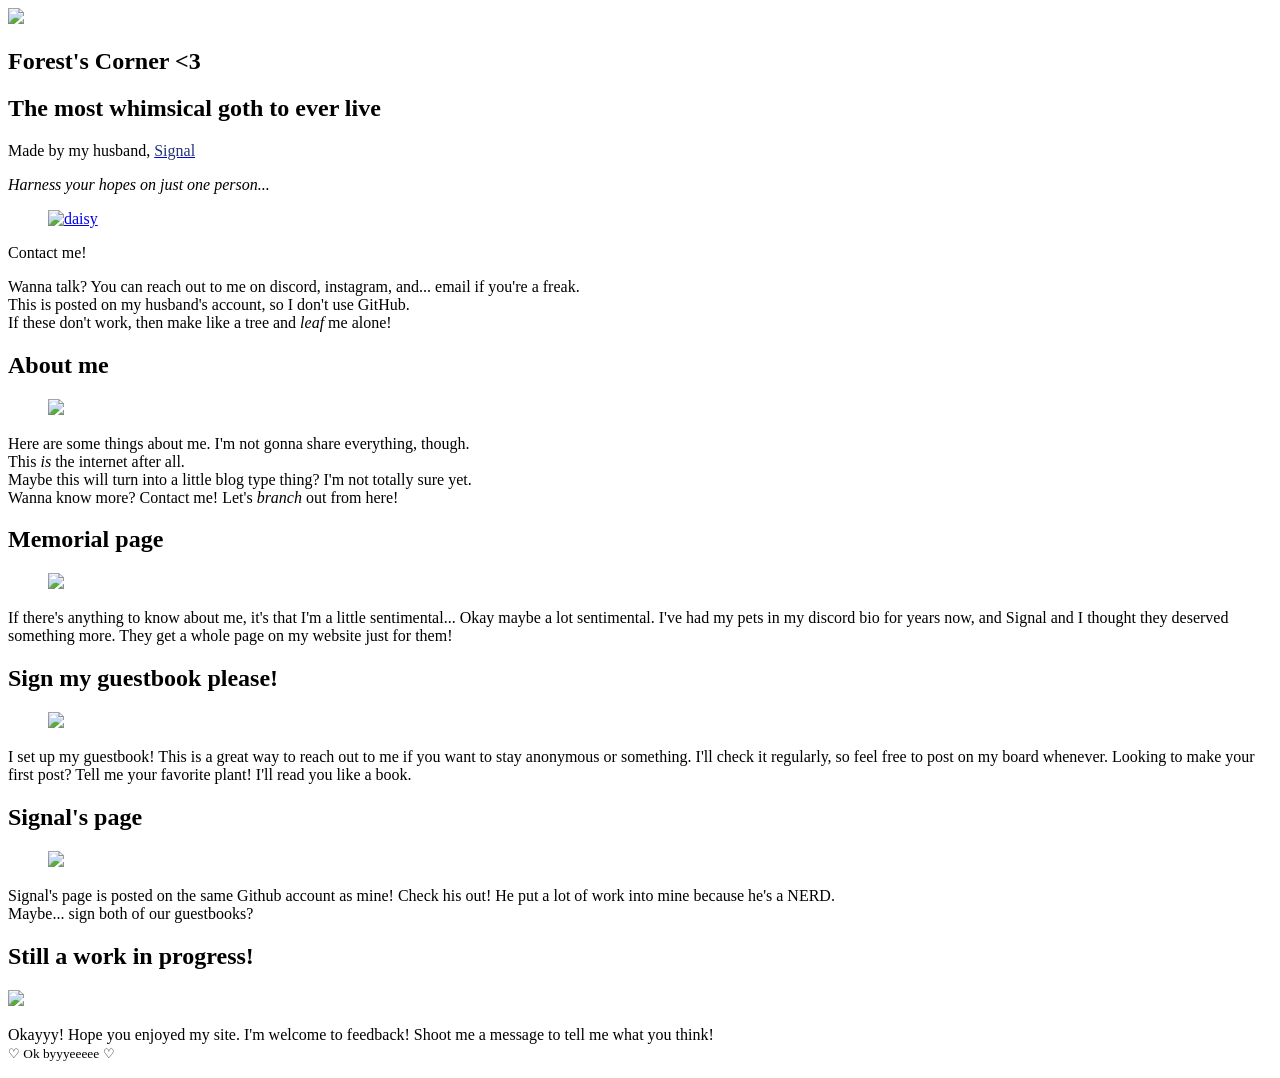
==== index.html @ dfb04b32 "testing css files I've only ever done huge HTML files with css tags, so we're gonna see how this loo" ====
<!DOCTYPE html>
<html>
<head>
	<title>Forest :)</title>
</head>

<article>

   <div class=stickynote>
    <img src=https://i.postimg.cc/JGPfL9Pb/listen.png>
  </div>
	<h1 class="headline">Forest's Corner <3
  </h1>
	</div>

	<h2 class="subhead">The most whimsical goth to ever live</h2>

  <madeby></p>Made by my husband, <a href="https://skeletonrat.github.io"><font color=#233275>Signal</font></a></p></madeby>
	</div>

	<p></p>

	<aside>
		<p><i>Harness your hopes on just one person...</i></p>
	</aside>

	<figure>
		<a href="WIP.html">
      <img src="https://i.postimg.cc/m1PrSb58/daisy.png" alt="daisy">

		</a>
	</figure>

	<p>Contact me!</p>
	<p>Wanna talk? You can reach out to me on discord, instagram, and... email if you're a freak. <br>This is posted on my husband's account, so I don't use GitHub.</br> If these don't work, then make like a tree and <i>leaf</i> me alone!</p> 

	<h2>About me</h2>
	
	<figure>
		<a href="WIP.html">
			<img src="https://i.postimg.cc/tnsgzXMD/lily.png">
		</a>
	</figure>

	<p>Here are some things about me. I'm not gonna share everything, though. <br>This <i>is</i> the internet after all.</br> Maybe this will turn into a little blog type thing? I'm not totally sure yet. <br>Wanna know more? Contact me! Let's <i>branch</i> out from here!</br></p>

	<h2>Memorial page</h2>

	<figure>
		<a href="WIP.html">
			<img src="https://i.postimg.cc/7J5LNxWn/blue-flower.png">
		</a>
	</figure>

	<p>If there's anything to know about me, it's that I'm a little sentimental... Okay maybe a lot sentimental. I've had my pets in my discord bio for years now, and Signal and I thought they deserved something more. They get a whole page on my website just for them!</p>

	<h2>Sign my guestbook please!</h2>

	<figure>
		<a href="WIP.html">
			<img src="https://i.postimg.cc/J0qBM03f/pink-flower.png">
		</a>
	</figure>

	<p>I set up my guestbook! This is a great way to reach out to me if you want to stay anonymous or something. I'll check it regularly, so feel free to post on my board whenever. Looking to make your first post? Tell me your favorite plant! I'll read you like a book.</p>

	<h2>Signal's page</h2>

  <figure>
		<a href="https://skeletonrat.github.io/bio">
			<img src="https://i.postimg.cc/VvRbmvBc/sunflower.png">
		</a>
	</figure>

  <p>Signal's page is posted on the same Github account as mine! Check his out! He put a lot of work into mine because he's a NERD. <br>Maybe... sign both of our guestbooks?</br></p>

  <h2>Still a work in progress!</h2>

  <div class=stickynote>
    <img src=https://i.postimg.cc/BXMr0dMH/deafcousin.png>
  </div>

	<p>Okayyy! Hope you enjoyed my site. I'm welcome to feedback! Shoot me a message to tell me what you think!<br /><small>&#9825; Ok byyyeeeee &#9825;</small></p>

</article>

</html>
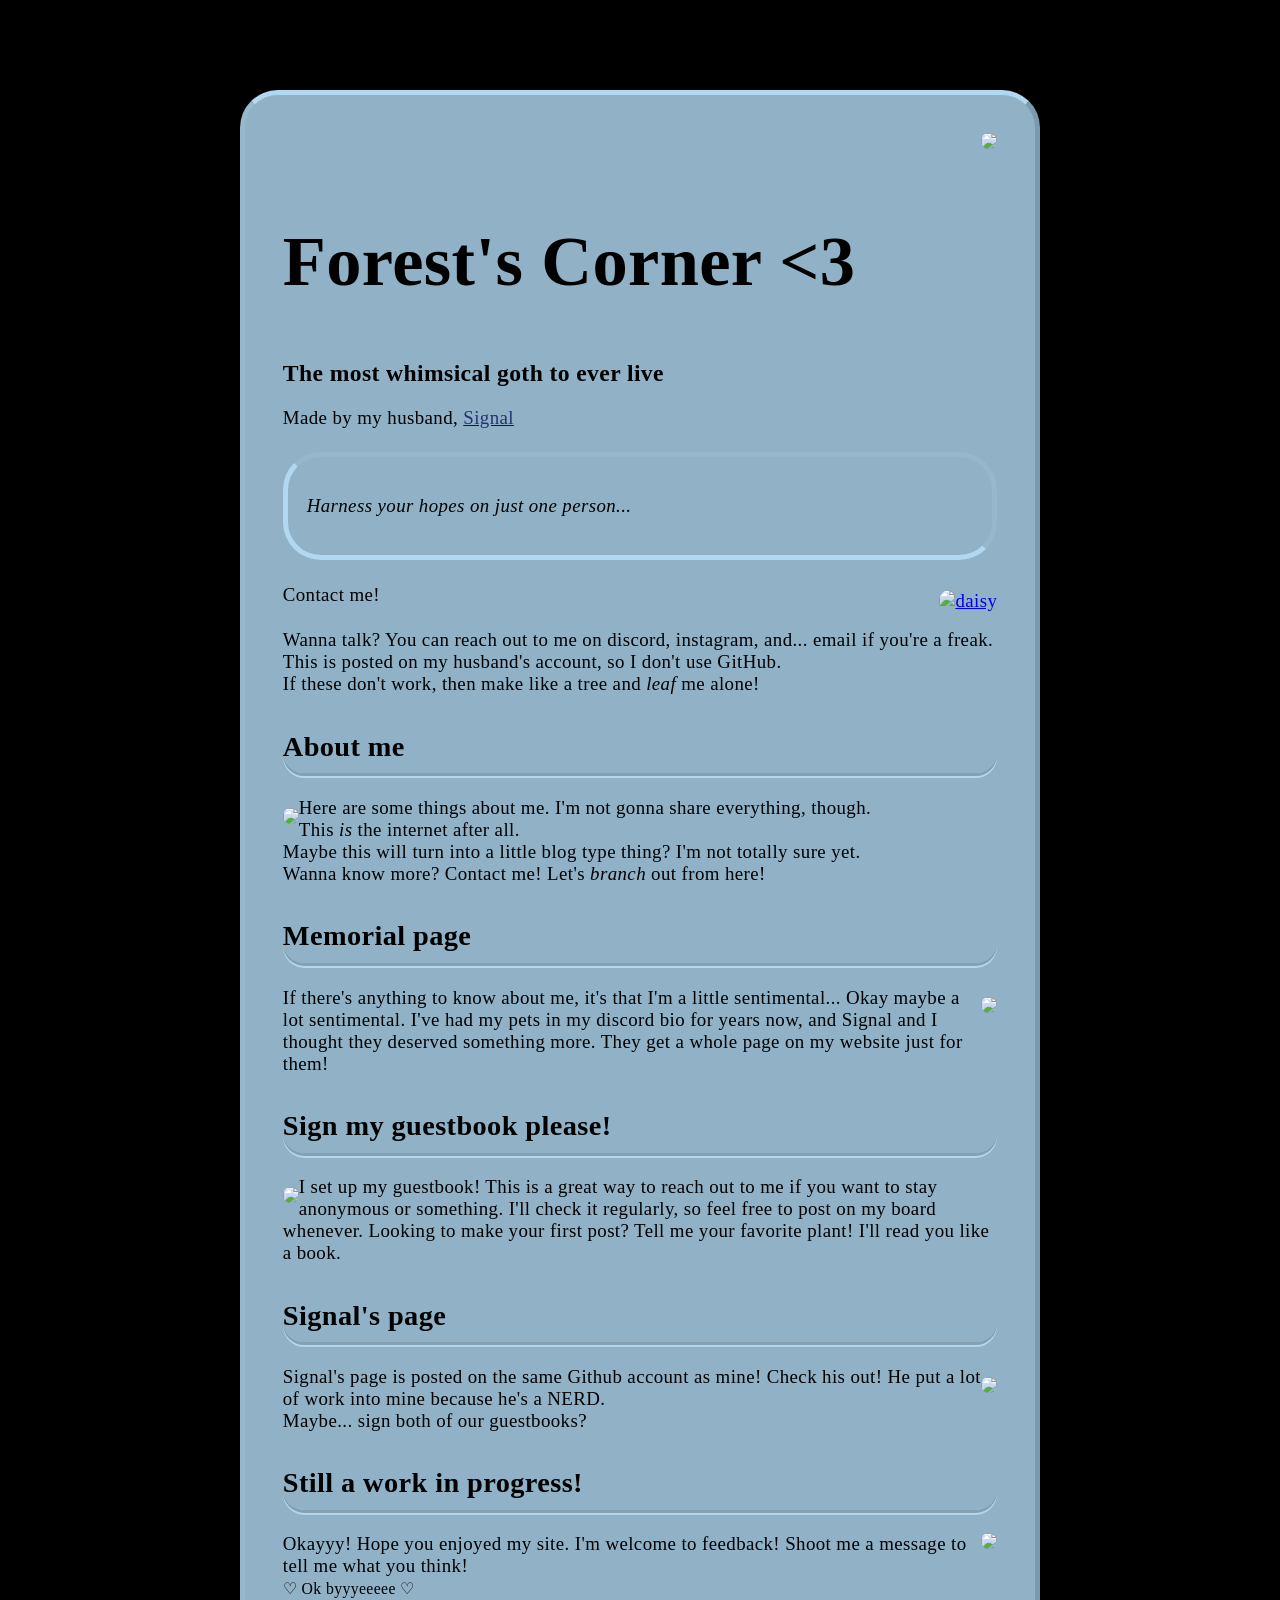
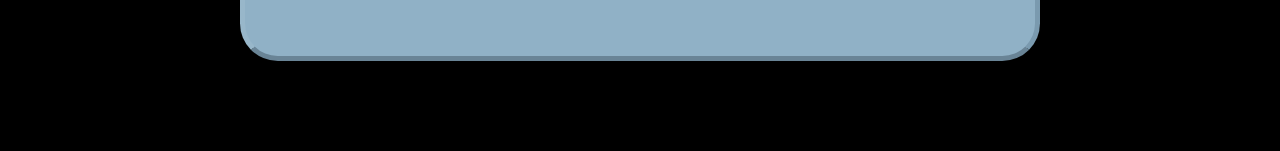
==== commit 7a317e9e: "wrong css name... again" ====
--- a/index.html
+++ b/index.html
@@ -2,6 +2,7 @@
 <html>
 <head>
 	<title>Forest :)</title>
+	<link rel="stylesheet" href="styles.css">
 </head>
 
 <article>
--- a/styles.css
+++ b/styles.css
@@ -0,0 +1,104 @@
+*,
+*:after,
+*:before {
+	box-sizing: border-box;
+  border-radius: 2em;
+}
+
+body {
+	font-family: Alike;
+	letter-spacing: 0.025em;
+	max-height: 2;
+	min-height: auto;
+	color: #000000;
+	background-color: #000000;
+}
+
+article {
+	width: 90%;
+	max-width: 800px;
+	margin-left: auto;
+	margin-right: auto;
+	margin-top: 10vh;
+	margin-bottom: 10vh;
+	padding: 2em;
+	background-color: #90b1c6;
+	border-left: 5px solid #98b7ca;
+	border-top: 5px solid #b1d8f0;
+	border-right: 5px solid #7a9aaf;
+	border-bottom: 5px solid #698496;
+	font-size: 5mm;
+	position: relative;
+	& > * + * {
+		margin-top: 1.25em;
+	}
+
+}
+
+.stickynote {
+	img {
+		max-height: 200px;
+		height: auto;
+
+		&:nth-of-type(odd) {
+			float: right;
+		}
+		&:nth-of-type(even) {
+			float: left;
+		}
+	
+	}
+}
+
+
+.headline {
+	font-size: 5.5vw;
+	font-weight: 700;
+}
+
+.subhead {
+	font-size: 1.25em;
+	margin-top: 0.25em;
+}
+
+aside {
+	padding: 1em;
+	border-right: 5px solid #98b7ca;
+	border-bottom: 5px solid #b1d8f0;
+	border-left: 5px solid #b1d8f0;
+	border-top: 5px solid #98b7ca;
+	margin-bottom: 20px;
+	clear: both;
+}
+
+h2:not(.subhead) {
+	padding-bottom: 0.375em;
+	box-shadow: 0 3px 0 0 #84a0b1, 0 5px 0 0 #b1d8f0;
+}
+
+figure {
+	background-color: #90b1c6;
+	margin-top: 10px;
+	margin-bottom: 10px;
+	width: auto;
+	@media (min-width: 400px) {
+		max-width: 50%;
+	}
+	&:nth-of-type(even) {
+		float: left;
+		margin-right: 0em;
+		margin-left: 0em;
+	}
+
+	&:nth-of-type(odd) {
+		float: right;
+		margin-left: 0em;
+		margin-right: 0em;
+	}
+}
+
+.madeby {
+	line-height: 10px;
+	max-line-height: auto;
+	margin-left: 20px;
+}
